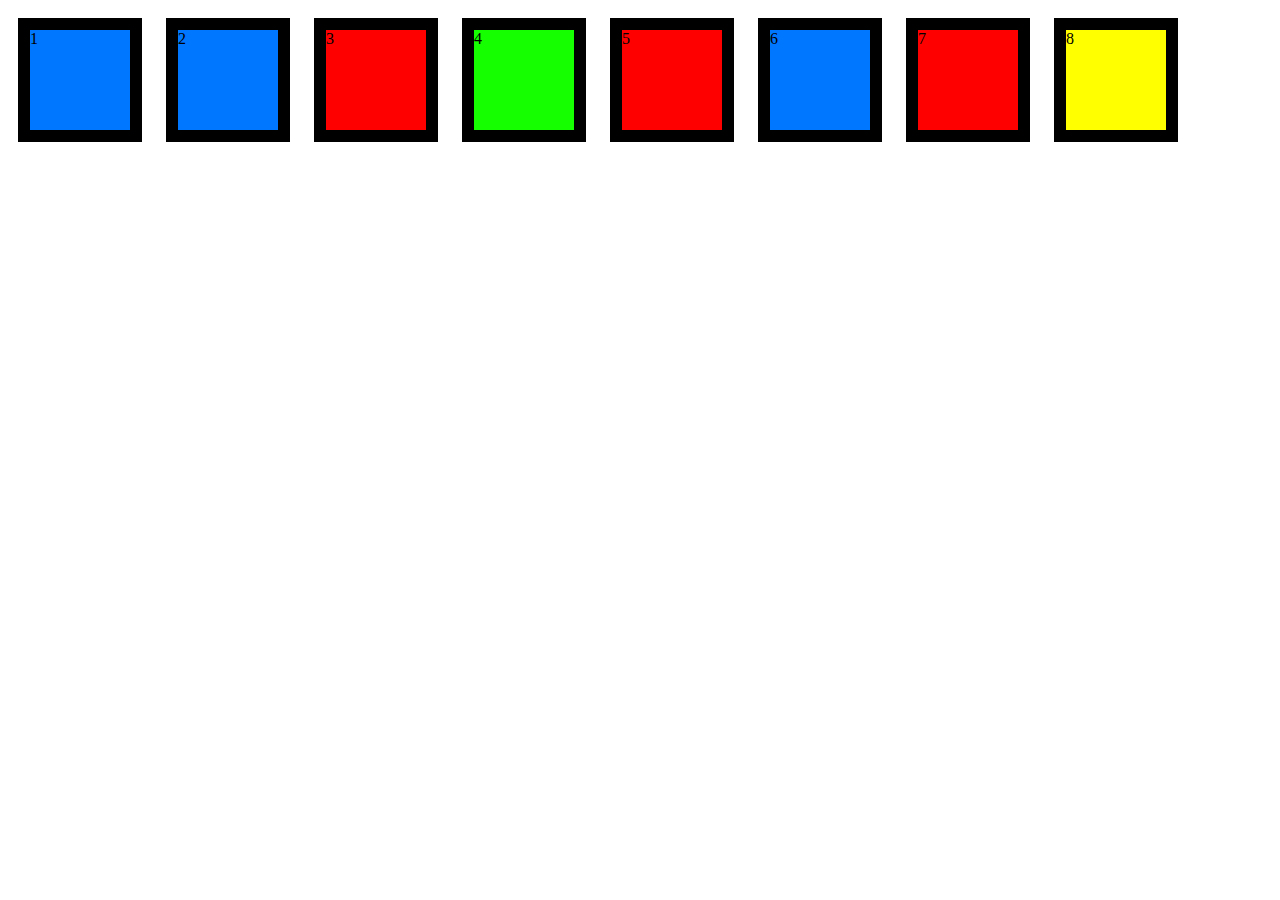
==== test.html @ 17835397 "update index.html and style.css" ====
<!DOCTYPE html>
<html lang="en">
  <head>
    <meta charset="UTF-8" />
    <meta name="viewport" content="width=device-width, initial-scale=1.0" />
    <title>Document</title>
  </head>
  <body>
    <div class="box-parent">
      <div class="box">1</div>
      <div class="box">2</div>
      <div class="box">3</div>
      <div class="box">4</div>
      <div class="box">5</div>
      <div class="box">6</div>
      <div class="box">7</div>
      <div class="box">8</div>
    </div>

    <!-- <div>3</div> -->

    <style>
      .box {
        width: 100px;
        height: 100px;
        background-color: aqua;
        border: 12px solid #000;
        margin: 10px;
        display: inline-block;
      }
      .box:first-child {
        background-color: #fff;
      }
      .box:not(:nth-child(3)) {
        background-color: rgb(0, 119, 255);
      }
      .box:nth-child(3),
      .box:nth-child(4) {
        background-color: rgb(21, 255, 0);
      }
      .box:last-child {
        background-color: yellow;
      }
      .box:nth-child(2n + 3) {
        background-color: red;
      }
    </style>
  </body>
</html>
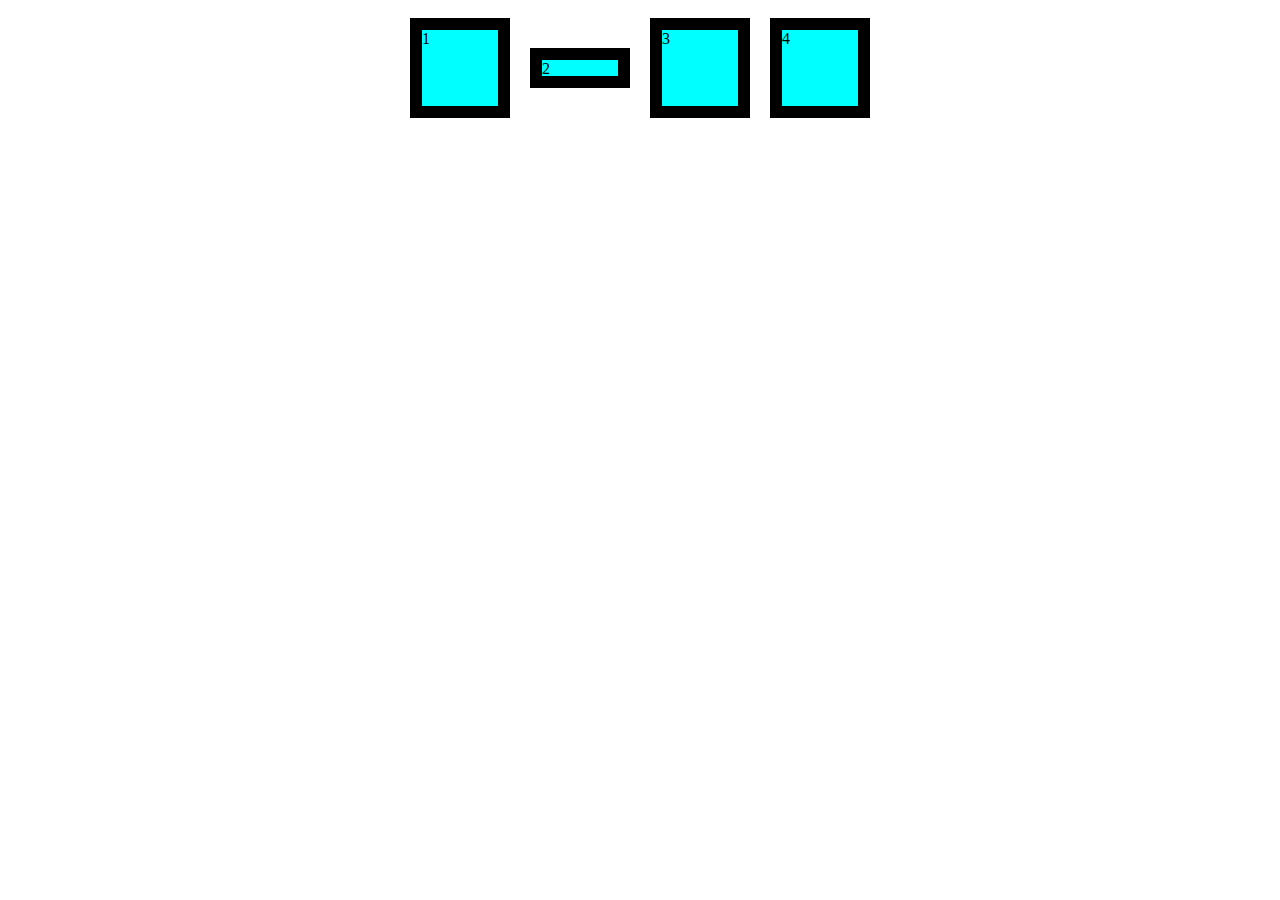
==== commit 9ed41f67: "flex" ====
--- a/test.html
+++ b/test.html
@@ -6,43 +6,36 @@
     <title>Document</title>
   </head>
   <body>
-    <div class="box-parent">
-      <div class="box">1</div>
-      <div class="box">2</div>
-      <div class="box">3</div>
-      <div class="box">4</div>
-      <div class="box">5</div>
-      <div class="box">6</div>
-      <div class="box">7</div>
-      <div class="box">8</div>
+    <div class="flex-container">
+      <div class="item">1</div>
+      <div class="item">2</div>
+      <div class="item">3</div>
+      <div class="item">4</div>
     </div>
 
     <!-- <div>3</div> -->
 
     <style>
-      .box {
-        width: 100px;
+      * {
+        box-sizing: border-box;
+      }
+      .flex-container {
+        display: flex;
+        /* flex-direction: row-reverse; */
+        justify-content: center;
+        align-items: start;
+      }
+      .item {
+        flex-basis: 100px;
         height: 100px;
         background-color: aqua;
         border: 12px solid #000;
         margin: 10px;
-        display: inline-block;
       }
-      .box:first-child {
-        background-color: #fff;
-      }
-      .box:not(:nth-child(3)) {
-        background-color: rgb(0, 119, 255);
-      }
-      .box:nth-child(3),
-      .box:nth-child(4) {
-        background-color: rgb(21, 255, 0);
-      }
-      .box:last-child {
-        background-color: yellow;
-      }
-      .box:nth-child(2n + 3) {
-        background-color: red;
+      .item:nth-child(2) {
+        width: 40px;
+        height: 40px;
+        align-self: center;
       }
     </style>
   </body>
